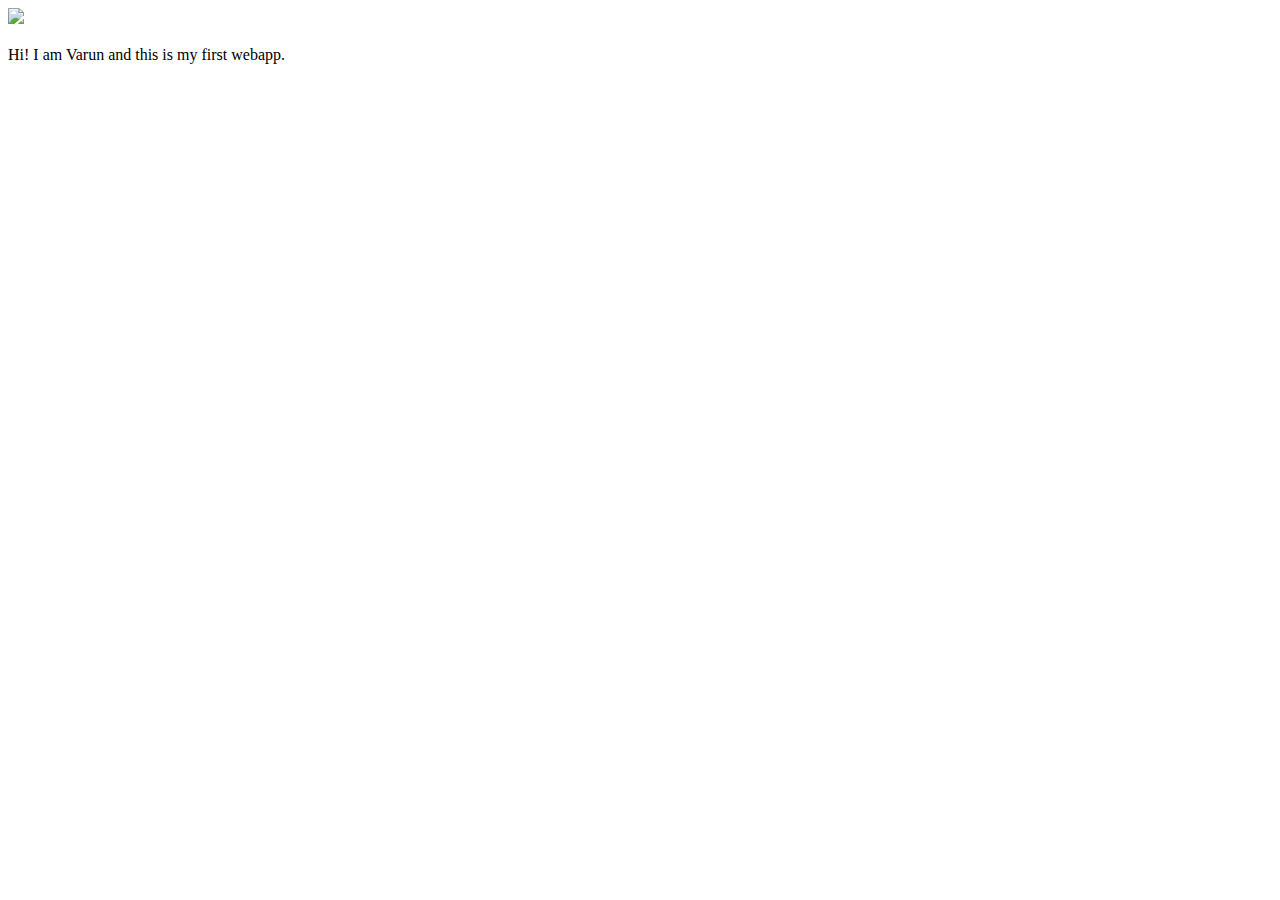
==== ui/index.html @ 74f6ac61 "[imad-console] Updates ui/index.html" ====
<!doctype html>
<html>
    <head>
        <link href="/ui/style.css" rel="stylesheet" />
    </head>
    <body>
        <div class="center">
            <img src="/ui/madi.png" class="img-medium"/>
        </div>
        <br>
        <div class="center text-big bold">
            Hi! I am Varun and this is my first webapp.
        </div>
        <script type="text/javascript" src="/ui/main.js">
        </script>
    </body>
</html>
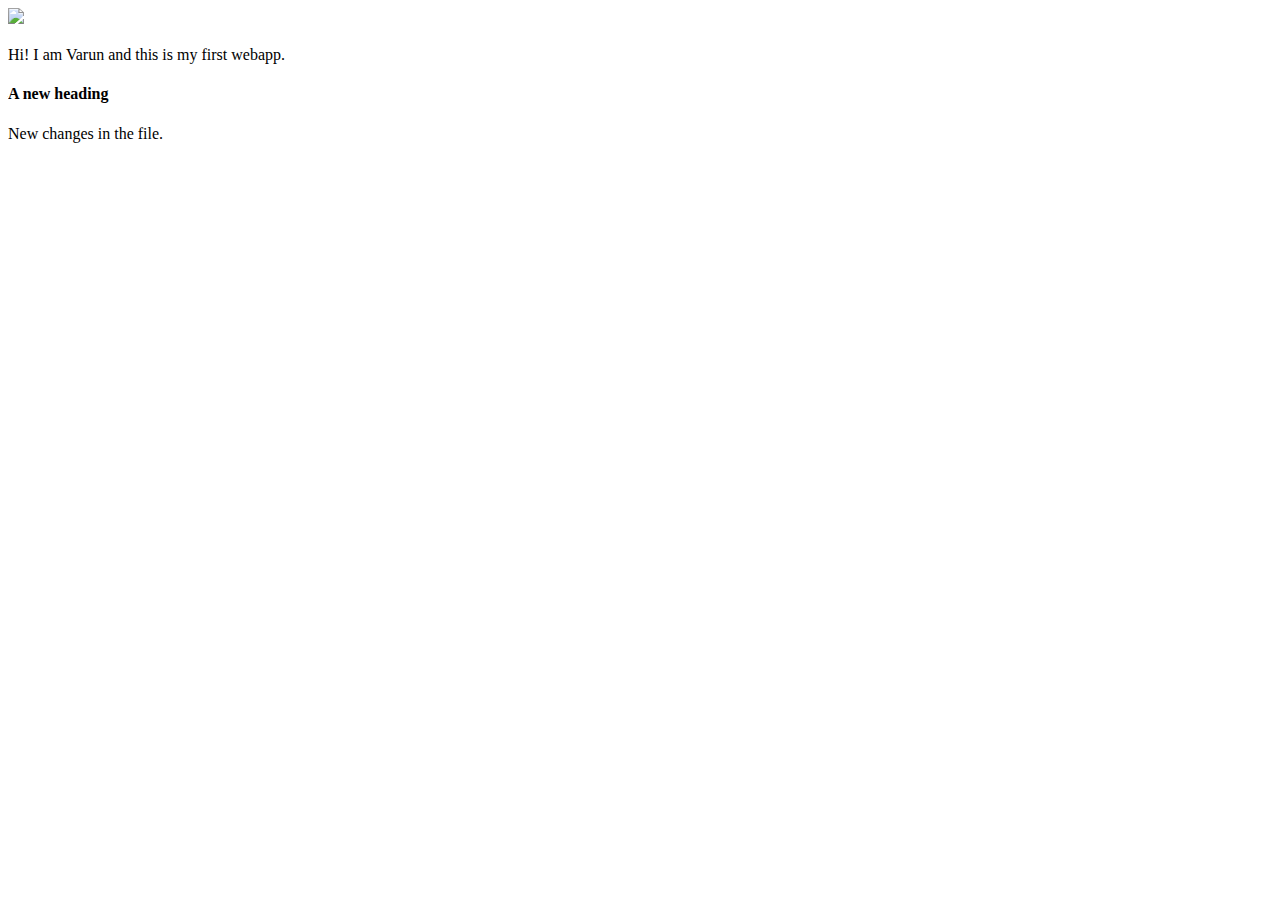
==== commit 3621ba64: "Made some changes locally" ====
--- a/ui/index.html
+++ b/ui/index.html
@@ -10,6 +10,8 @@
         <br>
         <div class="center text-big bold">
             Hi! I am Varun and this is my first webapp.
+	    <h4> A new heading </h4>
+		New changes in the file.
         </div>
         <script type="text/javascript" src="/ui/main.js">
         </script>
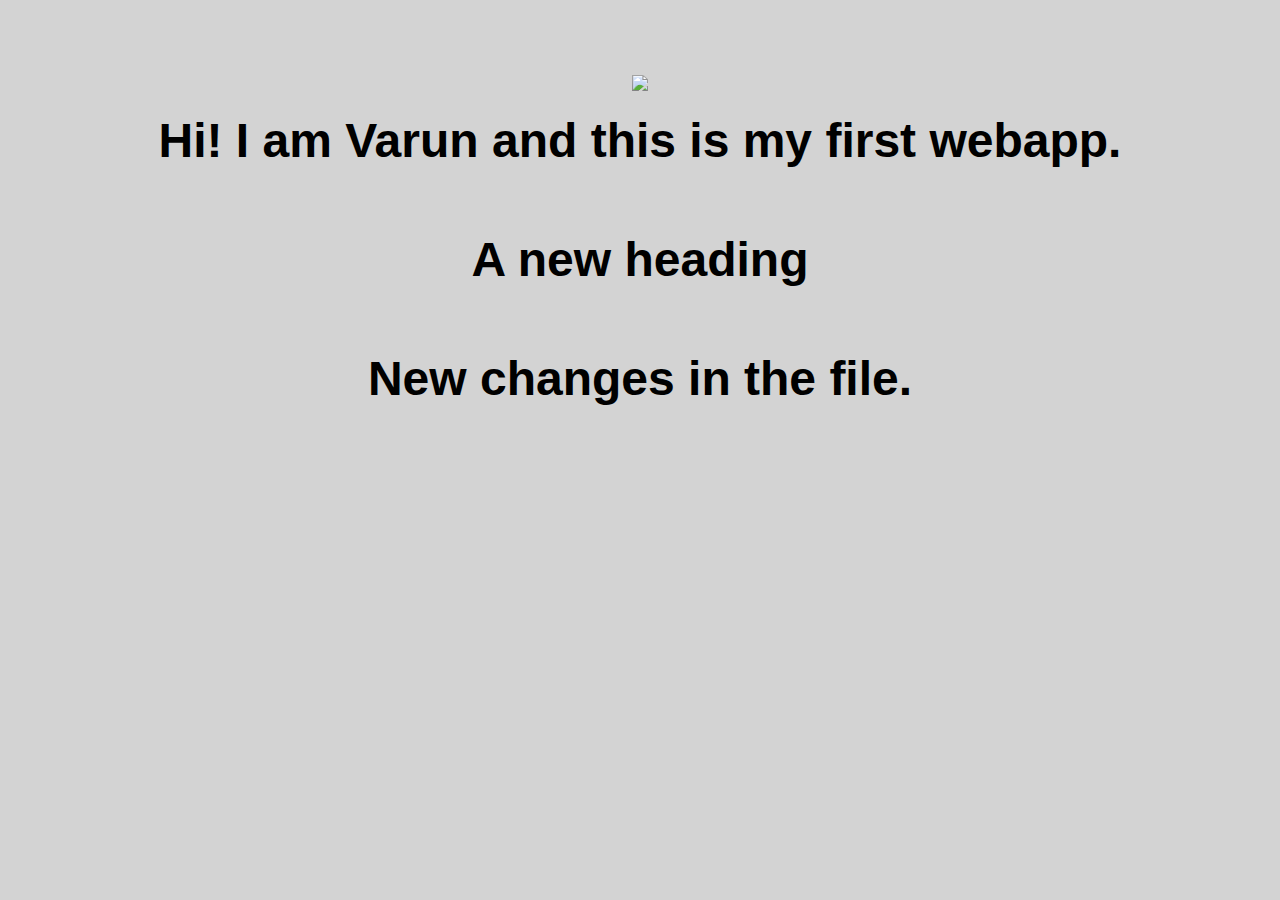
==== commit c6306af4: "[imad-console] Updates ui/index.html" ====
--- a/ui/index.html
+++ b/ui/index.html
@@ -2,6 +2,7 @@
 <html>
     <head>
         <link href="/ui/style.css" rel="stylesheet" />
+        <meta name="viewport" content="width=device-width, initial-scale=1"/>
     </head>
     <body>
         <div class="center">
--- a/ui/style.css
+++ b/ui/style.css
@@ -0,0 +1,29 @@
+body {
+    font-family: sans-serif;
+    background-color: lightgrey;
+    margin-top: 75px;
+}
+
+.center {
+    text-align: center;
+}
+
+.text-big {
+    font-size: 300%;
+}
+
+.bold {
+    font-weight: bold;
+}
+
+.img-medium {
+    height: 200px;
+}
+
+.container {
+    max-width:800px;
+    margin: 0 auto;
+    color: cornflowerblue;
+    font-family: fantasy;
+    padding-top: 60px;
+}
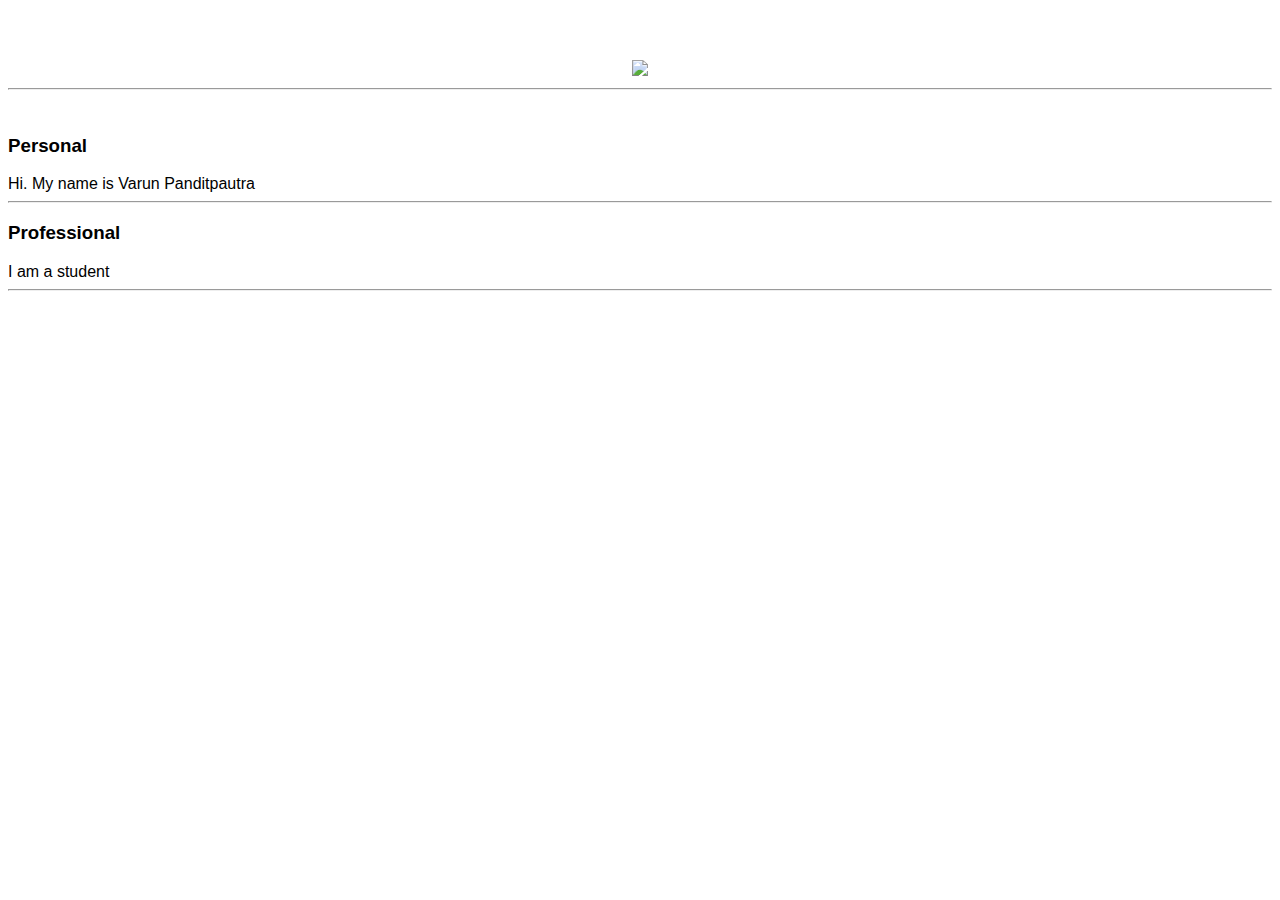
==== commit 6925d553: "[imad-console] Updates ui/index.html" ====
--- a/ui/index.html
+++ b/ui/index.html
@@ -6,13 +6,21 @@
     </head>
     <body>
         <div class="center">
-            <img src="/ui/madi.png" class="img-medium"/>
+            <img src="https://lh3.googleusercontent.com/-KYsM77Ix3_U/AAAAAAAAAAI/AAAAAAAAAAA/xKPsHJ1JM-s/photo.jpg" class="img-medium"/>
         </div>
+        <hr/>
         <br>
-        <div class="center text-big bold">
-            Hi! I am Varun and this is my first webapp.
-	    <h4> A new heading </h4>
-		New changes in the file.
+        <h3> Personal </h3>
+        <div>
+            Hi. My name is Varun Panditpautra
+        </div>
+        <hr/>
+        <h3> Professional</h3>
+        <div>
+             I am a student
+        </div>
+        <hr/>
+        <div class="footer">
         </div>
         <script type="text/javascript" src="/ui/main.js">
         </script>
--- a/ui/style.css
+++ b/ui/style.css
@@ -1,29 +1,29 @@
 body {
-    font-family: sans-serif;
-    background-color: lightgrey;
-    margin-top: 75px;
+font-family: sans-serif;
+
+margin-top: 60px;
 }
 
 .center {
-    text-align: center;
+text-align: center;
 }
 
 .text-big {
-    font-size: 300%;
+font-size: 300%;
 }
 
 .bold {
-    font-weight: bold;
+font-weight: bold;
 }
 
 .img-medium {
-    height: 200px;
+height: 200px;
 }
 
 .container {
-    max-width:800px;
-    margin: 0 auto;
-    color: cornflowerblue;
-    font-family: fantasy;
-    padding-top: 60px;
+max-width:800px;
+margin: 0 auto;
+color: cornflowerblue;
+font-family: fantasy;
+padding-top: 60px;
 }
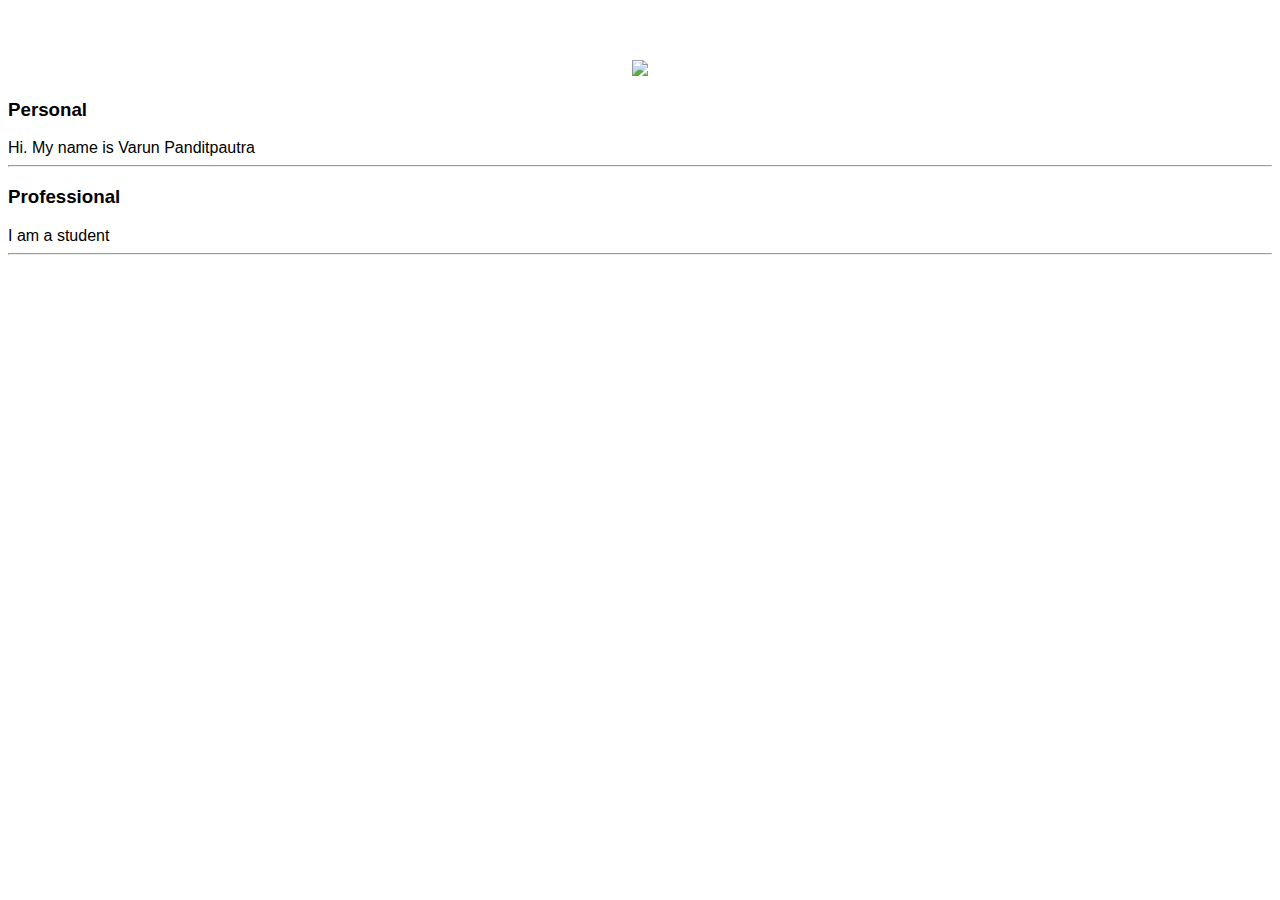
==== commit 9ab44f2b: "[imad-console] Updates ui/index.html" ====
--- a/ui/index.html
+++ b/ui/index.html
@@ -8,8 +8,7 @@
         <div class="center">
             <img src="https://lh3.googleusercontent.com/-KYsM77Ix3_U/AAAAAAAAAAI/AAAAAAAAAAA/xKPsHJ1JM-s/photo.jpg" class="img-medium"/>
         </div>
-        <hr/>
-        <br>
+        
         <h3> Personal </h3>
         <div>
             Hi. My name is Varun Panditpautra
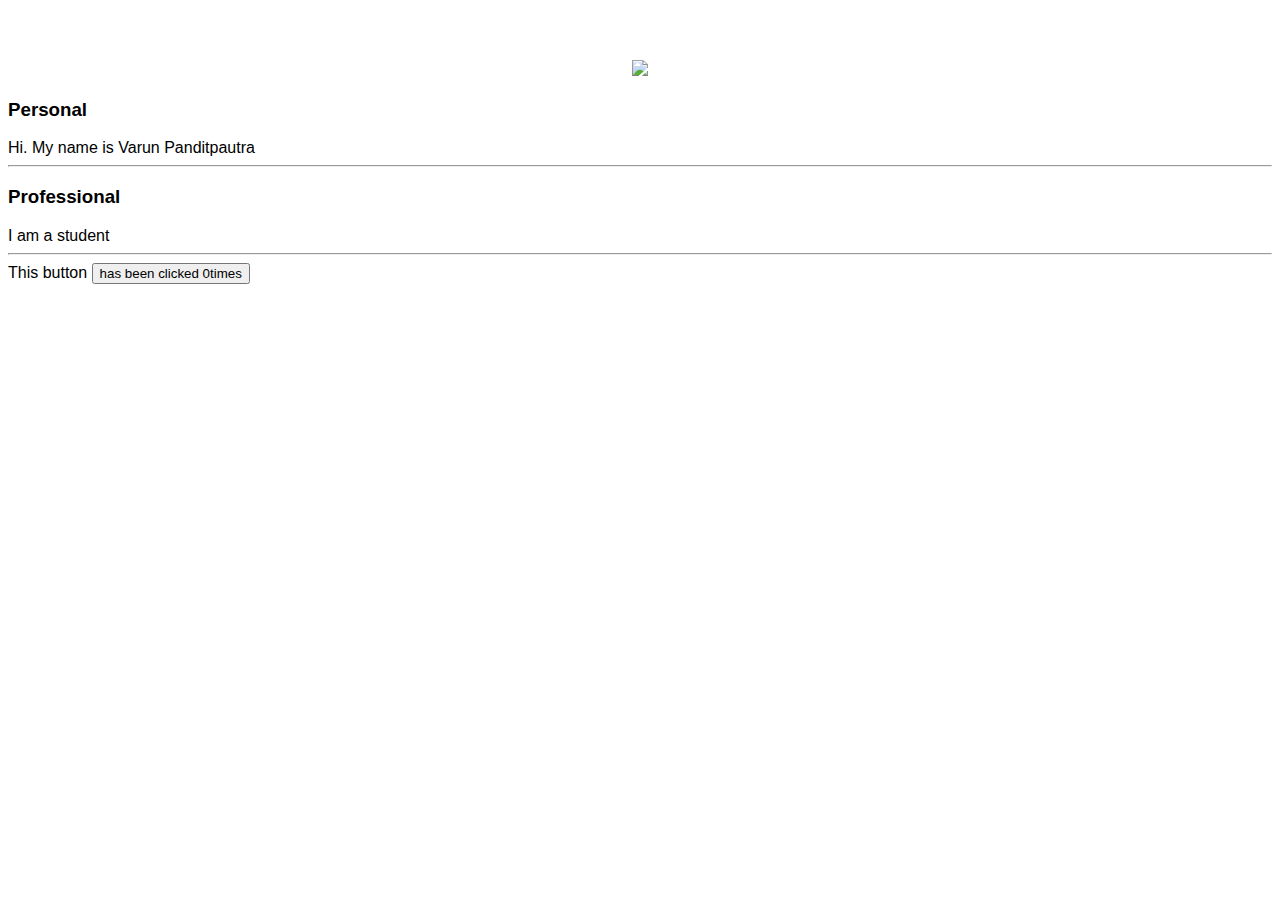
==== commit e34ced25: "[imad-console] Updates ui/index.html" ====
--- a/ui/index.html
+++ b/ui/index.html
@@ -20,6 +20,8 @@
         </div>
         <hr/>
         <div class="footer">
+            This button <button id="counter"> has been clicked <span id="count">0</span>times
+            </button>
         </div>
         <script type="text/javascript" src="/ui/main.js">
         </script>
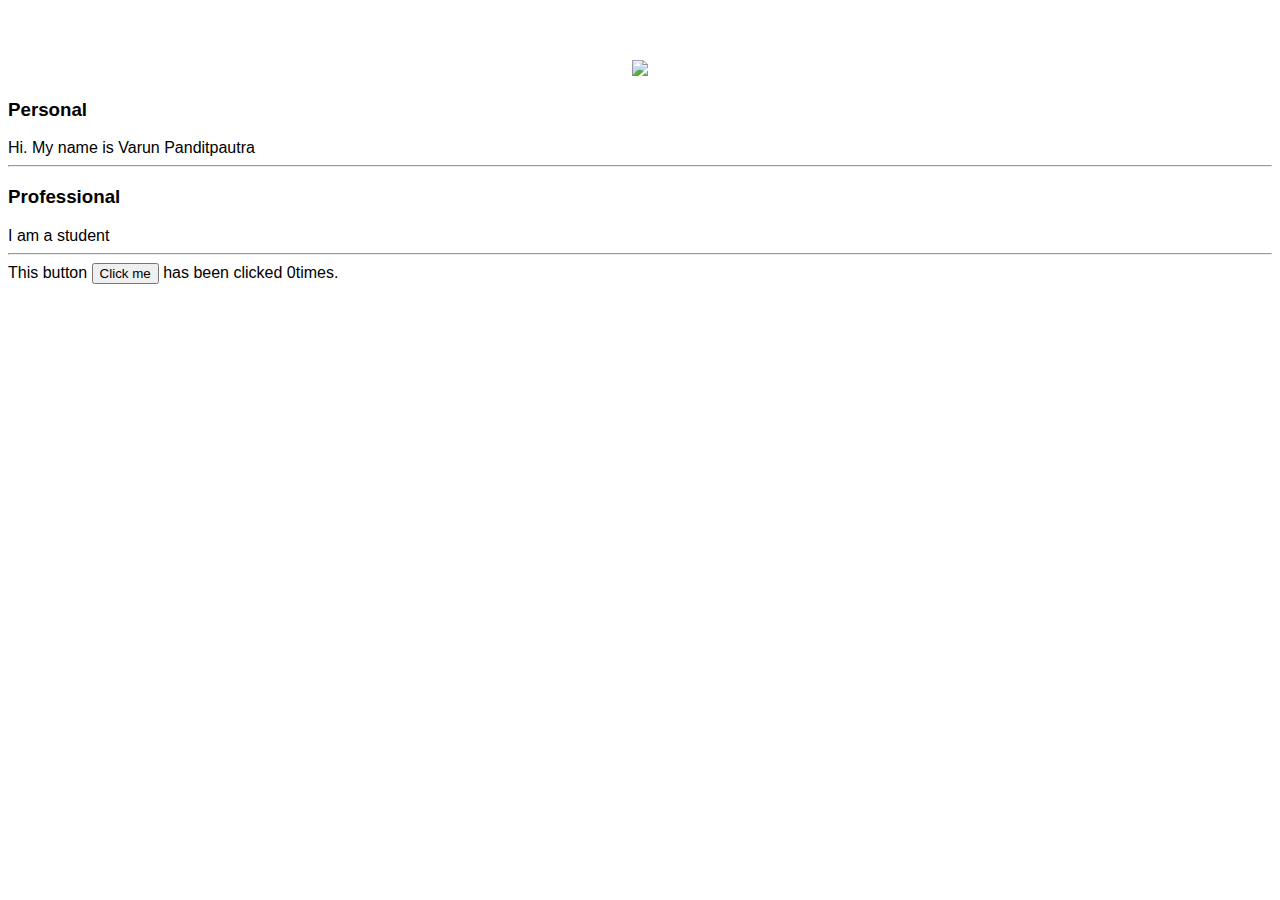
==== commit 6aaedd87: "[imad-console] Updates ui/index.html" ====
--- a/ui/index.html
+++ b/ui/index.html
@@ -20,8 +20,8 @@
         </div>
         <hr/>
         <div class="footer">
-            This button <button id="counter"> has been clicked <span id="count">0</span>times
-            </button>
+            This button <button id="counter">Click me</button> has been clicked <span id="count">0</span>times.
+            
         </div>
         <script type="text/javascript" src="/ui/main.js">
         </script>
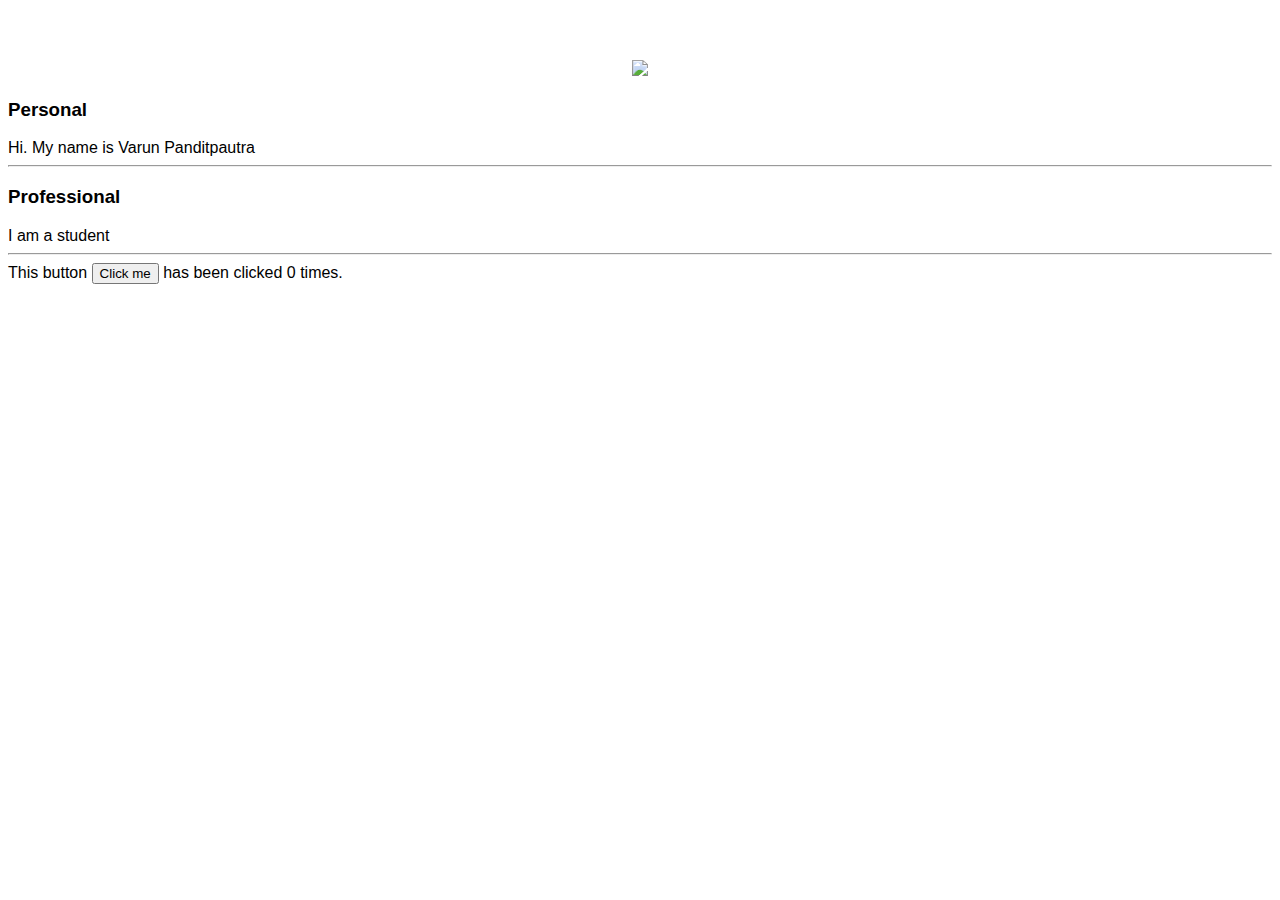
==== commit e3a0ae39: "[imad-console] Updates ui/index.html" ====
--- a/ui/index.html
+++ b/ui/index.html
@@ -20,7 +20,7 @@
         </div>
         <hr/>
         <div class="footer">
-            This button <button id="counter">Click me</button> has been clicked <span id="count">0</span>times.
+            This button <button id="counter">Click me</button> has been clicked <span id="count"> 0 </span> times.
             
         </div>
         <script type="text/javascript" src="/ui/main.js">
